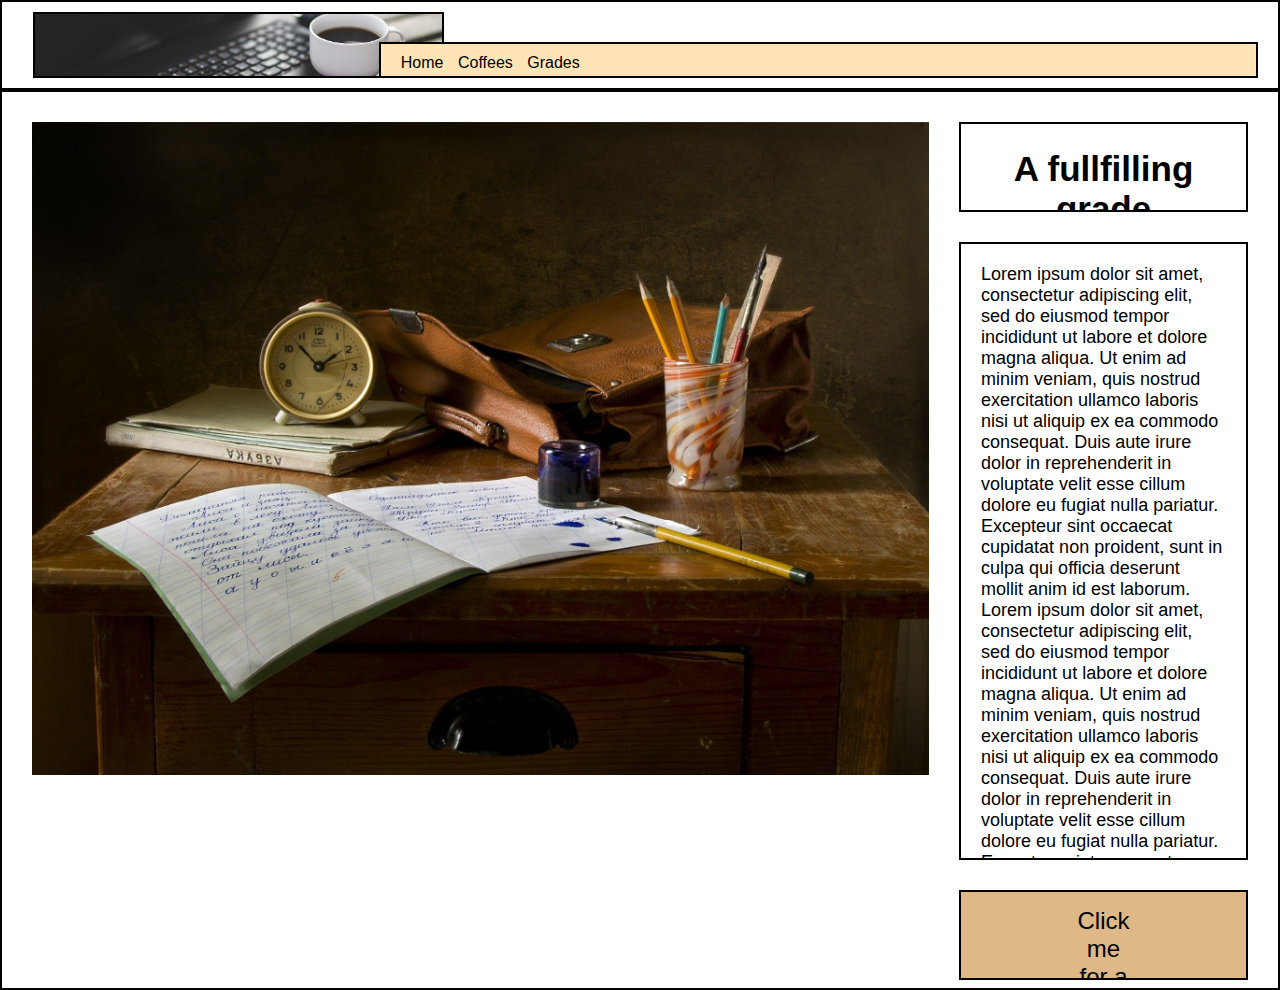
==== index.html @ dc5233d1 "First commit of Proj." ====
<!DOCTYPE html>
<html lang="en">
    <head>
        <meta charset="UTF-8">
        <meta http-equiv="X-UA-Compatible" content="IE-edge">
        <meta name="viewport" content="width-device-width, initial-scale=1">
        <title>How to get a approved grade</title>
        <link rel="stylesheet" href="./CSS/stylesheet.css">
    </head>

    <body>
        <div class="navbar-container">


            <div class="navbar-image">
                <img src="./Images/CoffeBreak.jpg" alt="coffee on a laptop">
            </div>
            <div class="navbar-links">
                <ul>
                    <li><a href="./index.html">Home</a></li>
                    <li><a href="./Documents/coffees.html">Coffees</a></li>
                    <li><a href="./Documents/grades.html">Grades</a></li>
                </ul>
            </div>
        </div>
        <div class="main-container">

            <div class="main-image">
                <img src="./Images/School.jpg" alt="Desk with school materials">
            </div>

            <div class="main-text-container">
                
                <div class="main-headline">
                    <h1>A fullfilling grade</h1>
                </div>

                <div class="main-bread-text">
                     <p>
                        Lorem ipsum dolor sit amet, consectetur adipiscing elit, 
                        sed do eiusmod tempor incididunt ut labore et dolore magna aliqua. 
                        Ut enim ad minim veniam, quis nostrud exercitation ullamco laboris 
                        nisi ut aliquip ex ea commodo consequat. 
                        Duis aute irure dolor in reprehenderit in voluptate velit esse 
                        cillum dolore eu fugiat nulla pariatur. 
                        Excepteur sint occaecat cupidatat non proident, 
                        sunt in culpa qui officia deserunt mollit anim id est laborum.
                        Lorem ipsum dolor sit amet, consectetur adipiscing elit, 
                        sed do eiusmod tempor incididunt ut labore et dolore magna aliqua. 
                        Ut enim ad minim veniam, quis nostrud exercitation ullamco laboris 
                        nisi ut aliquip ex ea commodo consequat. 

                        Duis aute irure dolor in reprehenderit in voluptate velit esse 
                        cillum dolore eu fugiat nulla pariatur. 
                        Excepteur sint occaecat cupidatat non proident, 
                        sunt in culpa qui officia deserunt mollit anim id est laborum.
                        Lorem ipsum dolor sit amet, consectetur adipiscing elit, 
                        sed do eiusmod tempor incididunt ut labore et dolore magna aliqua. 
                        Ut enim ad minim veniam, quis nostrud exercitation ullamco laboris 
                        nisi ut aliquip ex ea commodo consequat. 
                        Duis aute irure dolor in reprehenderit in voluptate velit esse 
                        cillum dolore eu fugiat nulla pariatur. 
                        Excepteur sint occaecat cupidatat non proident, 
                        sunt in culpa qui officia deserunt mollit anim id est laborum.

                        Lorem ipsum dolor sit amet, consectetur adipiscing elit, 
                        sed do eiusmod tempor incididunt ut labore et dolore magna aliqua. 
                        Ut enim ad minim veniam, quis nostrud exercitation ullamco laboris 
                        nisi ut aliquip ex ea commodo consequat. 
                        Duis aute irure dolor in reprehenderit in voluptate velit esse 
                        cillum dolore eu fugiat nulla pariatur. 
                        Excepteur sint occaecat cupidatat non proident, 
                        sunt in culpa qui officia deserunt mollit anim id est laborum.
                     </p>
                </div>

                 <div class="main-button">
                    <button type="button" 
                    onclick="window.location.href='https://www.coffeescience.org/impact-milk-in-coffee-good-bad/';">
                    Click me for a coffee with milk fact!</button>
                </div>
            </div>

        </div>

    </body>
</html>
---- CSS/stylesheet.css ----
*{
    margin: 0;
    font-family: Arial, Helvetica, sans-serif;
    box-sizing: border-box;
}

ul {
    list-style: none;
    padding: 0;
}

a {
    text-decoration: none;
    color: black;
    
}

a:hover {
    color: brown;
}

.navbar-container {
    width: 100%;
    height: 10vh;
    border: 2px solid black;
    padding: 10px;
    display: flex;
    justify-content: space-between;
    position: relative;
    
}

.navbar-image img{
    margin-left: 10%;
    border: 2px solid black;
    width: 200%;
    height: auto;
    max-height: 100%;
    object-fit: cover;
    position: relative;
}

.navbar-links {
    border: 2px solid black;
    padding: 10px;
    margin-top: 30px;
    width: 70%;
    margin-right: 10px;
    background-color: moccasin;
    z-index: 999;
    
    
}

.navbar-links li {
    display: inline;
    margin-left: 10px;
    
    
}

.main-container {
    border: 2px solid black;
    padding: 30px;
    height: 100vh;
    display: flex;
}

.main-image img{
    max-width: 100%;
    height: auto;
    object-fit: cover;


}

.main-text-container {
    
    height: 95vh;
    width: 50%;
    margin-left: 30px;
    
}

.main-headline {
    border: 2px solid black;
    padding: 20px;
    height: 10vh;
    overflow-y: auto;
}

.main-headline h1 {
    text-align: center;
    padding: 5px;
    font-size: 35px;
}

.main-bread-text {
    border: 2px solid black;
    padding: 20px;
    margin-top: 30px;
    height: 72.25%;
    overflow-y: auto;
}

.main-bread-text p {
    font-size: 18px;
}

.main-button {
    border: 2px solid black;
    height: 10vh;
    width: auto;
    margin-top: 30px;
    display: flex;
    justify-content: center;
}

.main-button button {
    background-color: burlywood;
    border: none;
    color: black;
    padding: 15px 110px;
    text-align: center;
    text-decoration: none;
    display: inline-block;
    font-size: 24px;
    overflow-y: auto;
  
}

button:hover {
    background-color: chocolate;
    color: cornsilk;
}
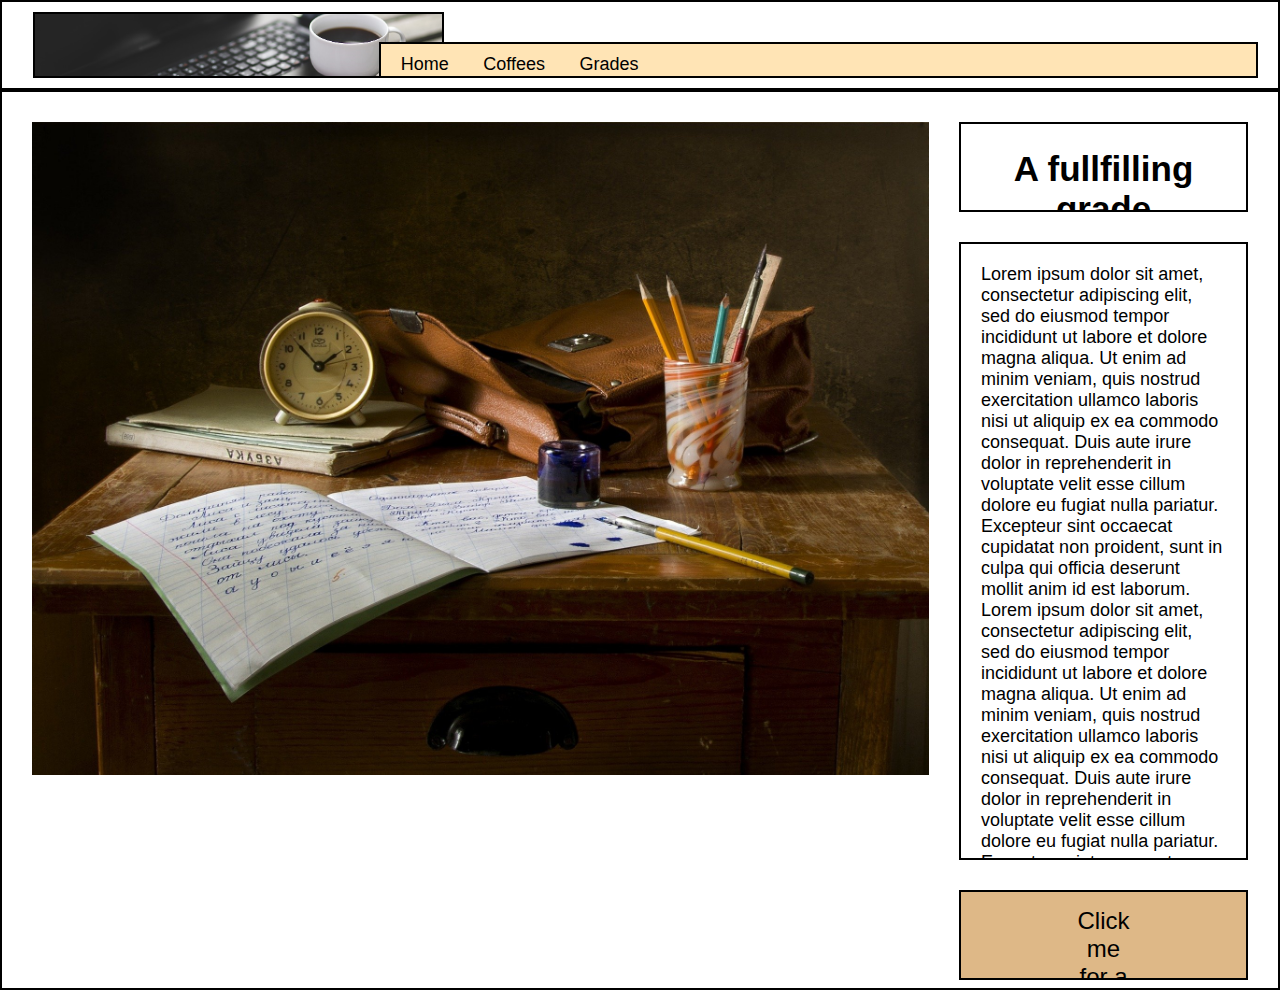
==== commit 2eaff7af: "Updated small fixes and added description tag" ====
--- a/index.html
+++ b/index.html
@@ -4,6 +4,7 @@
         <meta charset="UTF-8">
         <meta http-equiv="X-UA-Compatible" content="IE-edge">
         <meta name="viewport" content="width-device-width, initial-scale=1">
+        <meta name="description" content="How to get a passing grade and some coffee with milk facts!">
         <title>How to get a approved grade</title>
         <link rel="stylesheet" href="./CSS/stylesheet.css">
     </head>
--- a/CSS/stylesheet.css
+++ b/CSS/stylesheet.css
@@ -55,6 +55,8 @@
 .navbar-links li {
     display: inline;
     margin-left: 10px;
+    padding-right: 20px;
+    font-size: 18px;
     
     
 }
@@ -132,5 +134,4 @@
 button:hover {
     background-color: chocolate;
     color: cornsilk;
-}
-
+}